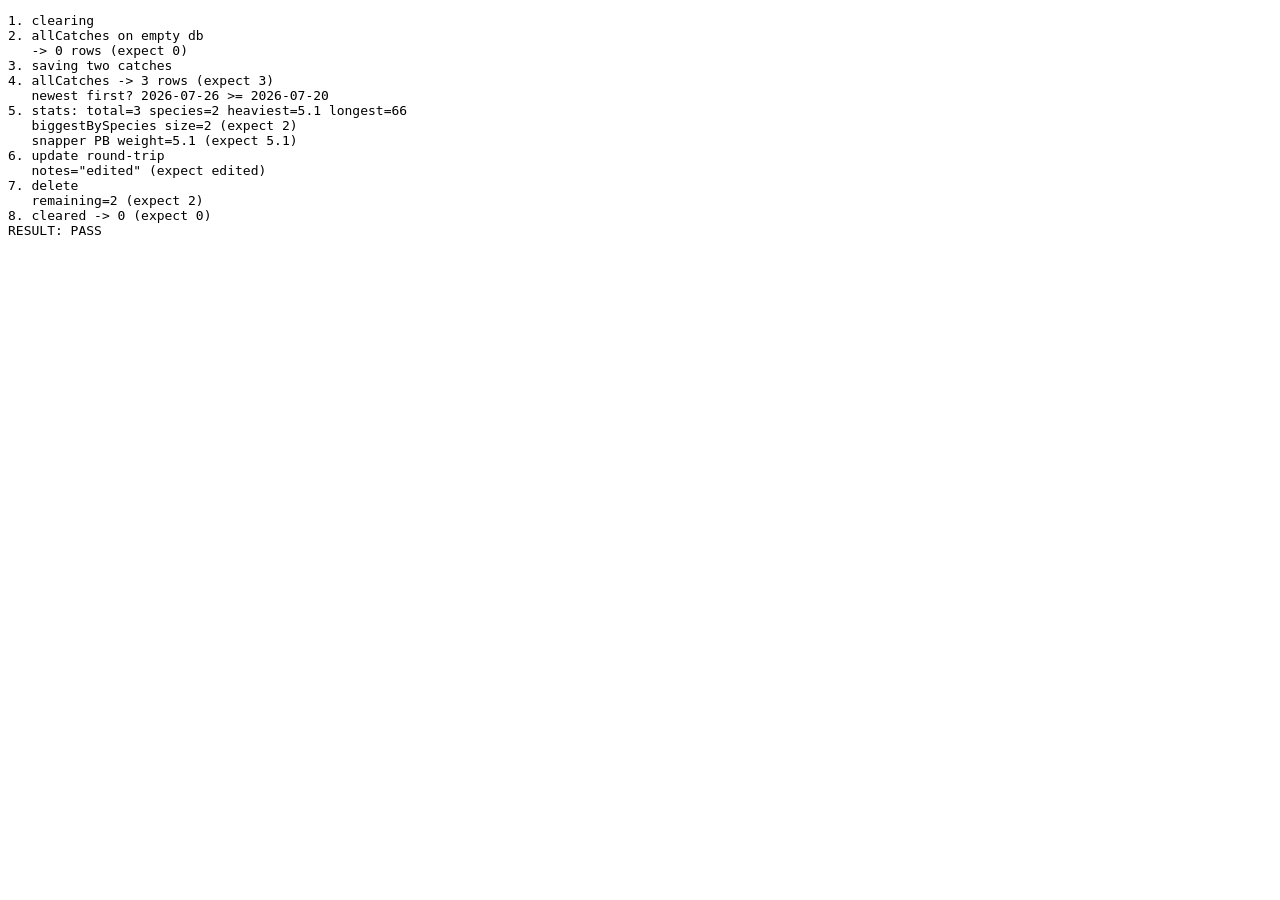
==== tools/test-store.html @ 05a96d4d "Initial commit: fishing log PWA" ====
﻿<!doctype html>
<html><head><meta charset="utf-8"><title>store test</title></head>
<body>
<pre id="out">runningâ€¦</pre>
<script type="module">
import { store, computeStats } from '../js/store.js';

const log = [];
const say = (m) => { log.push(m); document.getElementById('out').textContent = log.join('\n'); };

try {
  say('1. clearing');
  await store.clearCatches();

  say('2. allCatches on empty db');
  const empty = await store.allCatches();
  say(`   -> ${empty.length} rows (expect 0)`);

  say('3. saving two catches');
  await store.saveCatch({ speciesId: 'lutjanus-argentimaculatus', regionId: 'leyte-gulf', date: '2026-07-20', weightKg: 3.4, lengthCm: 58, method: 'Casting lure', bait: 'live tamban' });
  await store.saveCatch({ speciesId: 'lutjanus-argentimaculatus', regionId: 'leyte-gulf', date: '2026-07-25', weightKg: 5.1, lengthCm: 66, method: 'Rod & reel' });
  await store.saveCatch({ speciesId: 'photopectoralis-bindus', regionId: 'leyte-gulf', date: '2026-07-26', weightKg: 0.12, lengthCm: 9 });

  const all = await store.allCatches();
  say(`4. allCatches -> ${all.length} rows (expect 3)`);
  say(`   newest first? ${all[0].date} >= ${all[all.length-1].date}`);

  const s = computeStats(all);
  say(`5. stats: total=${s.total} species=${s.speciesCount} heaviest=${s.heaviest?.weightKg} longest=${s.longest?.lengthCm}`);
  say(`   biggestBySpecies size=${s.biggestBySpecies.size} (expect 2)`);
  const best = s.biggestBySpecies.get('lutjanus-argentimaculatus');
  say(`   snapper PB weight=${best?.weightKg} (expect 5.1)`);

  say('6. update round-trip');
  const first = all[0];
  first.notes = 'edited';
  await store.saveCatch(first);
  const again = await store.getCatch(first.id);
  say(`   notes="${again.notes}" (expect edited)`);

  say('7. delete');
  await store.deleteCatch(first.id);
  say(`   remaining=${(await store.allCatches()).length} (expect 2)`);

  await store.clearCatches();
  say(`8. cleared -> ${(await store.allCatches()).length} (expect 0)`);

  say('RESULT: PASS');
} catch (err) {
  say('RESULT: FAIL -> ' + (err && err.message ? err.message : String(err)));
  say(err && err.stack ? err.stack : '');
}
</script>
</body></html>
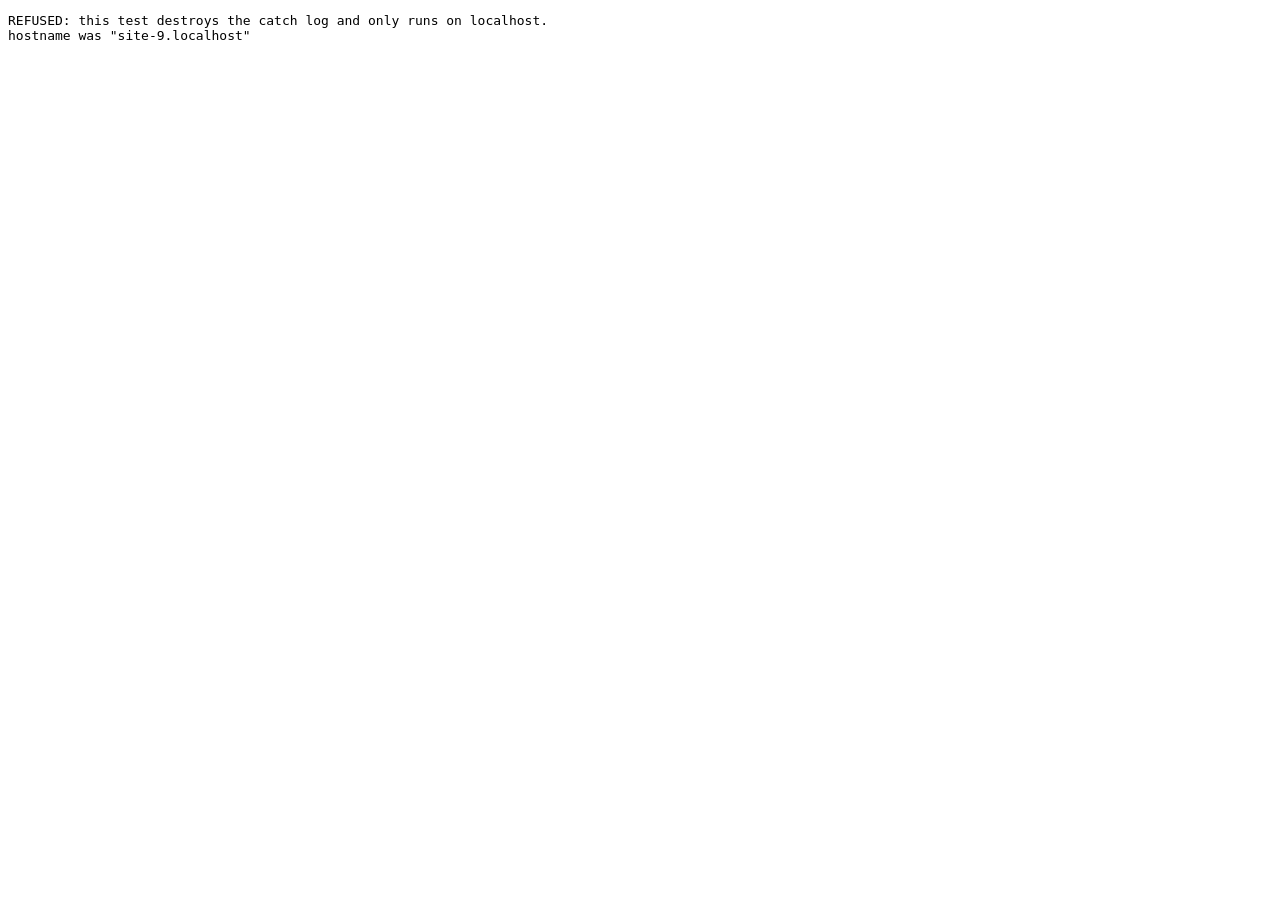
==== commit 087751e1: "Only run the store test page on localhost" ====
--- a/tools/test-store.html
+++ b/tools/test-store.html
@@ -1,12 +1,22 @@
 ﻿<!doctype html>
-<html><head><meta charset="utf-8"><title>store test</title></head>
+<html><head><meta charset="utf-8"><title>store test — LOCAL ONLY</title></head>
 <body>
-<pre id="out">runningâ€¦</pre>
+<pre id="out">running…</pre>
 <script type="module">
 import { store, computeStats } from '../js/store.js';
 
 const log = [];
 const say = (m) => { log.push(m); document.getElementById('out').textContent = log.join('\n'); };
+
+// THIS PAGE DELETES THE CATCH LOG. It is deployed alongside the app, so it
+// must refuse to run anywhere except a local dev server — otherwise a single
+// stray URL on the live site would wipe real data.
+const LOCAL = ['localhost', '127.0.0.1', '::1', ''];
+if (!LOCAL.includes(location.hostname)) {
+  say('REFUSED: this test destroys the catch log and only runs on localhost.');
+  say(`hostname was "${location.hostname}"`);
+  throw new Error('not a local host');
+}
 
 try {
   say('1. clearing');
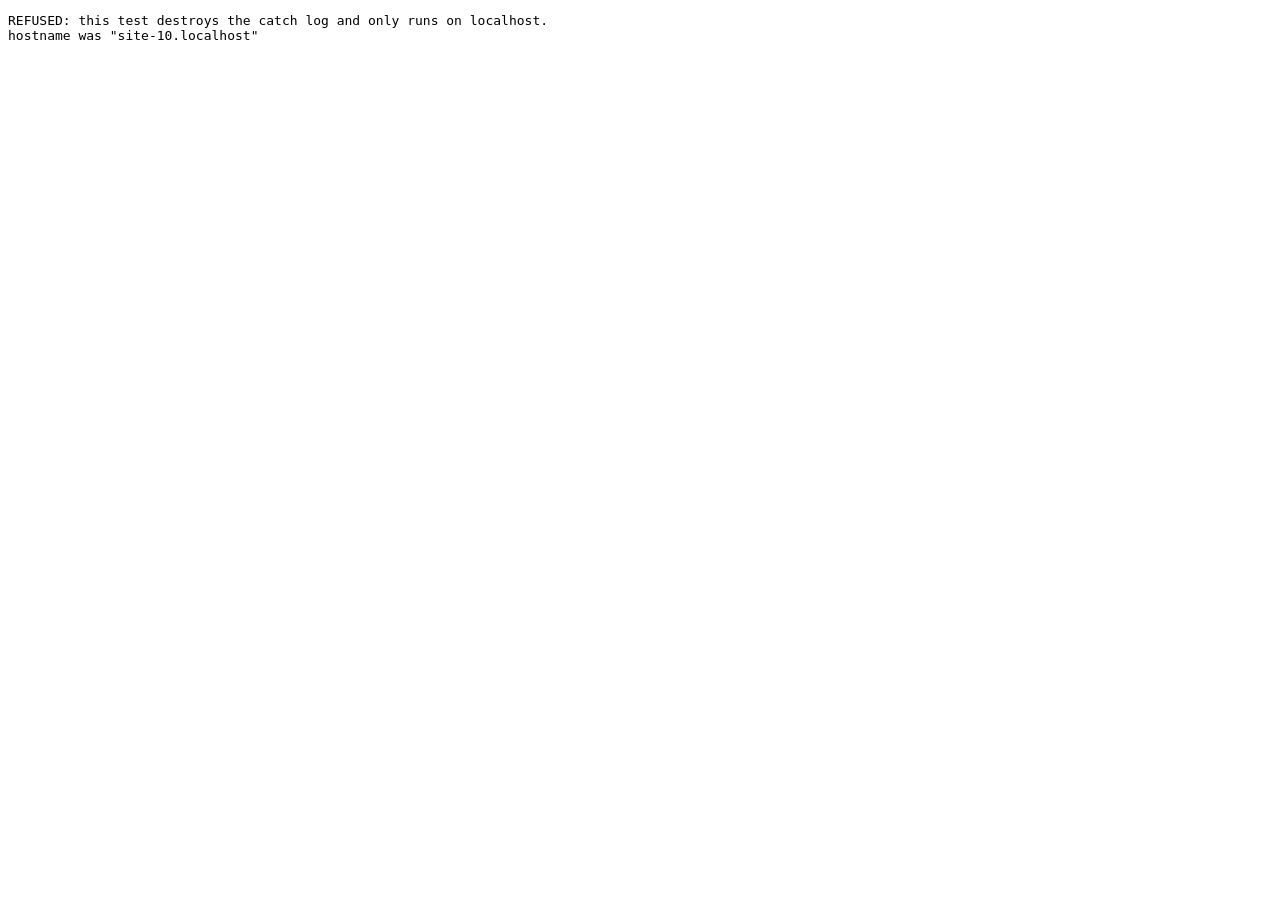
==== commit 0703f993: "Rename region Leyte Gulf -> Leyte" ====
--- a/tools/test-store.html
+++ b/tools/test-store.html
@@ -27,9 +27,9 @@
   say(`   -> ${empty.length} rows (expect 0)`);
 
   say('3. saving two catches');
-  await store.saveCatch({ speciesId: 'lutjanus-argentimaculatus', regionId: 'leyte-gulf', date: '2026-07-20', weightKg: 3.4, lengthCm: 58, method: 'Casting lure', bait: 'live tamban' });
-  await store.saveCatch({ speciesId: 'lutjanus-argentimaculatus', regionId: 'leyte-gulf', date: '2026-07-25', weightKg: 5.1, lengthCm: 66, method: 'Rod & reel' });
-  await store.saveCatch({ speciesId: 'photopectoralis-bindus', regionId: 'leyte-gulf', date: '2026-07-26', weightKg: 0.12, lengthCm: 9 });
+  await store.saveCatch({ speciesId: 'lutjanus-argentimaculatus', regionId: 'leyte', date: '2026-07-20', weightKg: 3.4, lengthCm: 58, method: 'Casting lure', bait: 'live tamban' });
+  await store.saveCatch({ speciesId: 'lutjanus-argentimaculatus', regionId: 'leyte', date: '2026-07-25', weightKg: 5.1, lengthCm: 66, method: 'Rod & reel' });
+  await store.saveCatch({ speciesId: 'photopectoralis-bindus', regionId: 'leyte', date: '2026-07-26', weightKg: 0.12, lengthCm: 9 });
 
   const all = await store.allCatches();
   say(`4. allCatches -> ${all.length} rows (expect 3)`);
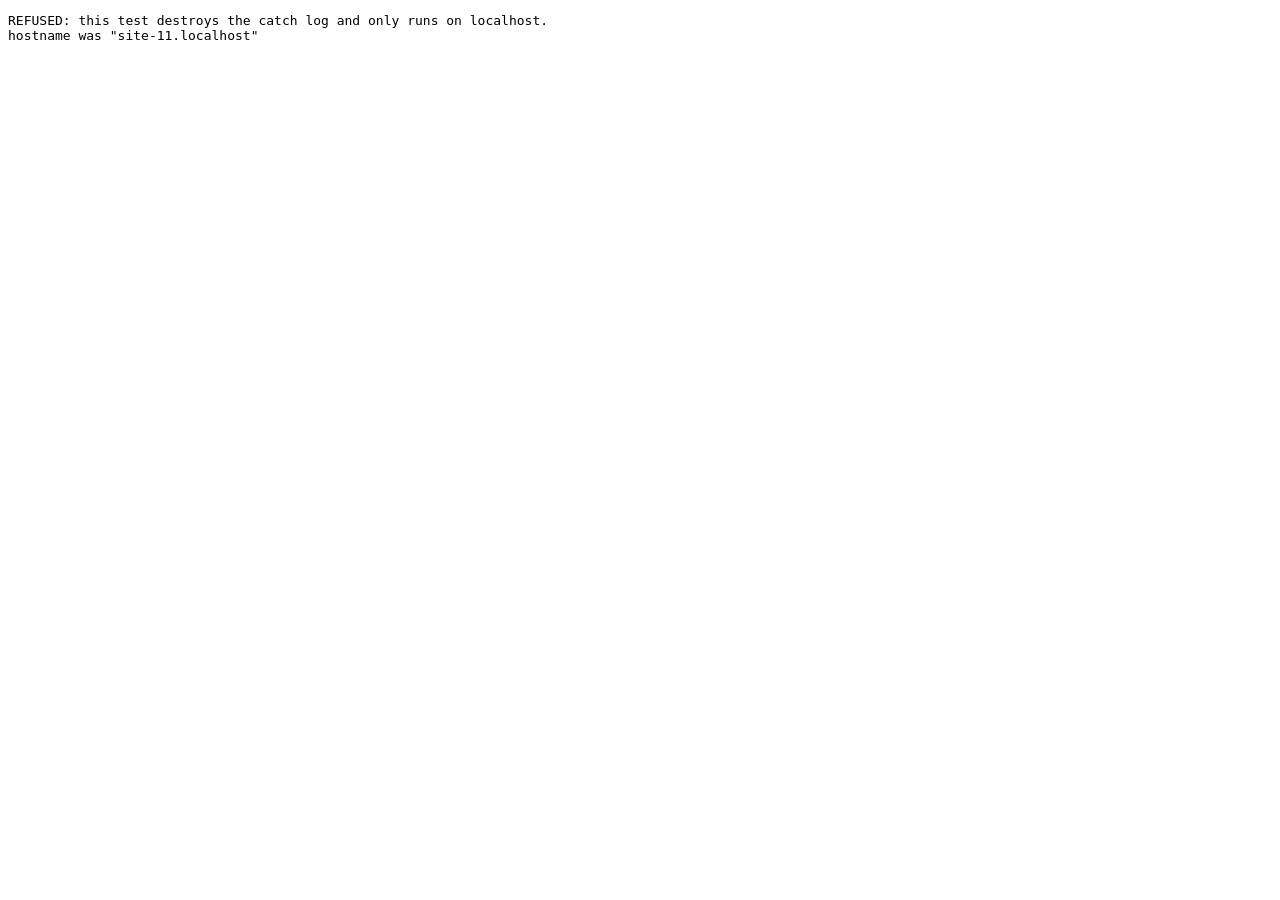
==== commit dd884879: "Tidy comments and docs, fix a few account/data bugs - Trim long comments across the JS, CSS and tool" ====
--- a/tools/test-store.html
+++ b/tools/test-store.html
@@ -8,9 +8,7 @@
 const log = [];
 const say = (m) => { log.push(m); document.getElementById('out').textContent = log.join('\n'); };
 
-// THIS PAGE DELETES THE CATCH LOG. It is deployed alongside the app, so it
-// must refuse to run anywhere except a local dev server — otherwise a single
-// stray URL on the live site would wipe real data.
+// Destructive: wipes the catch log. Only runs on localhost.
 const LOCAL = ['localhost', '127.0.0.1', '::1', ''];
 if (!LOCAL.includes(location.hostname)) {
   say('REFUSED: this test destroys the catch log and only runs on localhost.');
